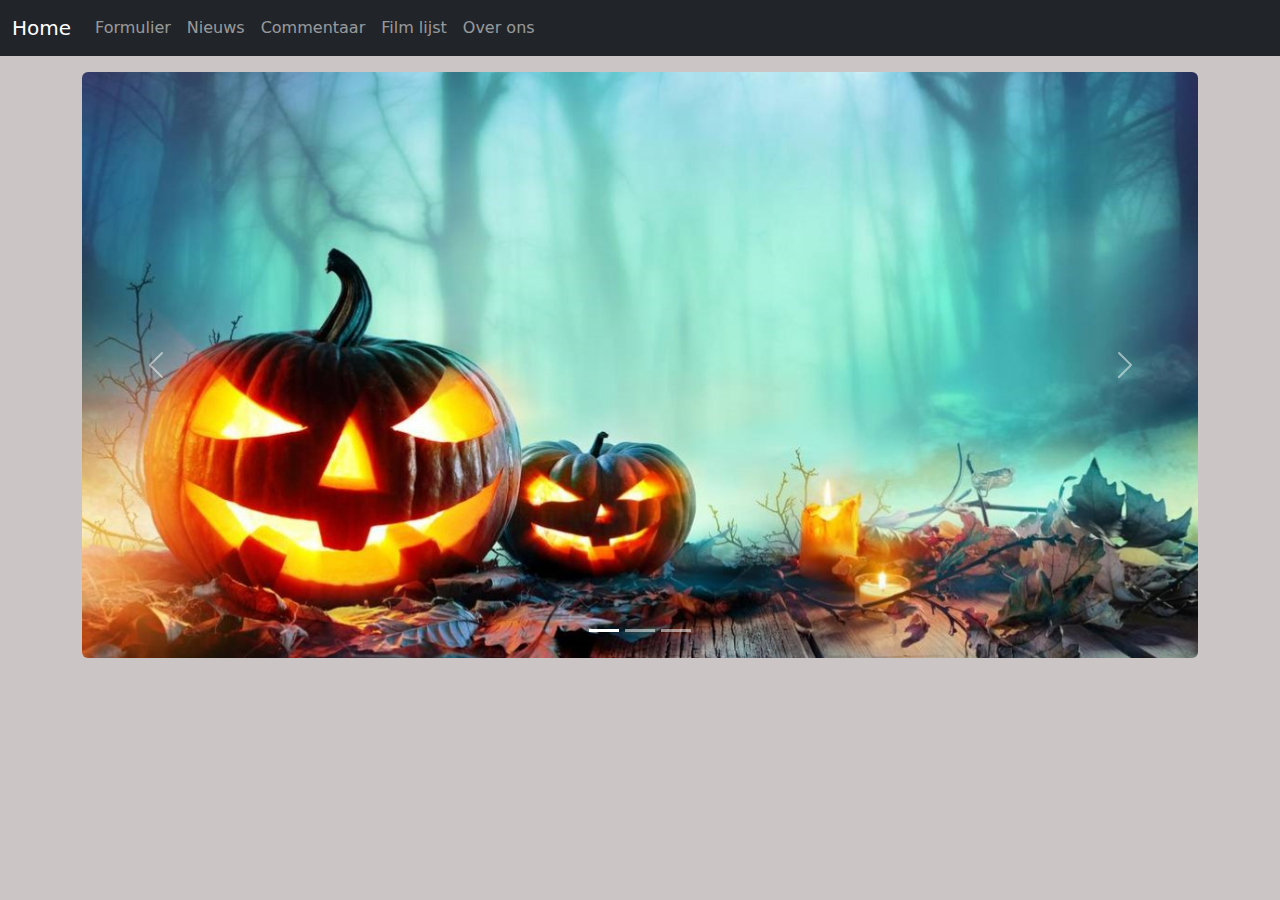
==== C3TESTDB/index.html @ 3062a711 "sumthing" ====
<!DOCTYPE html>
<html lang="en">
    <head>
        <meta charset="UTF-8">
        <meta http-equiv="X-UA-Compatible" content="IE=edge">
        <meta name="viewport" content="width=device-width, initial-scale=1.0">
        <title>Home</title>
        <link href="https://cdn.jsdelivr.net/npm/bootstrap@5.2.0/dist/css/bootstrap.min.css" rel="stylesheet">
        <script src="https://cdn.jsdelivr.net/npm/bootstrap@5.2.0/dist/js/bootstrap.bundle.min.js"></script>
        <link rel="stylesheet" href="css/mainSheet.css">
    </head>
    <body>

        <!-- navigation bar -->
    <nav class="navbar navbar-expand-lg navbar-dark bg-dark sticky-top">
        <div class="container-fluid">

            <!-- collapse button en home button -->
            <a class="navbar-brand" href="index.html">Home</a>
            <button class="navbar-toggler collapsed" data-bs-toggle="collapse" data-bs-target="#navbartarget">
                <div class="navbar-toggler-icon"></div>
            </button>

            <!-- list with links that switch between collapse list and in a row at the top-->
            <div class="navbar-collapse collapse" id="navbartarget">
                <ul class="navbar-nav">
                    <li class="nav-item">
                        <a href="pages/pageForm.html" class="nav-link">Formulier</a>
                    </li>
                    <li class="nav-item">
                        <a href="pages/news.html" class="nav-link">Nieuws</a>
                    </li>
                    <li class="nav-item">
                        <a href="pages/commentPage.html" class="nav-link">Commentaar</a>
                    </li>
                    <li class="nav-item">
                        <a href="pages/dataPage.html" class="nav-link">Film lijst</a>
                    </li>
                    <li class="nav-item">
                        <a href="pages/peoplePage.html" class="nav-link">Over ons</a>
                    </li>
                </ul>
            </div>

        </div>
    </nav>

    
    <!-- Carousel want leuk -->
    <div id="myCarousel" class="carousel slide container-lg mt-3">
        <!-- Indicators -->
        <div class="carousel-indicators">
            <button type="button" data-bs-target="#myCarousel" data-bs-slide-to="0" class="active"></button>
            <button type="button" data-bs-target="#myCarousel" data-bs-slide-to="1"></button>
            <button type="button" data-bs-target="#myCarousel" data-bs-slide-to="2"></button>
        </div>

        <!-- Wrapper for slides -->
        <div class="carousel-inner">
            <div class="carousel-item active"> <!-- Good Format -->
                <img src="images/HalloweenA.jpg" alt="pompoen" class="w-100 rounded">
            </div>
    
            <div class="carousel-item"> <!-- Good Format -->
                <img src="images/HalloweenB.jpg" alt="Chicago" class="w-100 rounded">
            </div>
        
            <div class="carousel-item"> <!-- Good Format -->
                <img src="images/HalloweenC.jpg" alt="New york" class="w-100 rounded">
            </div>
        </div>
    
        <!-- Left and right controls -->
        <button class="carousel-control-prev" type="button" data-bs-target="#myCarousel" data-bs-slide="prev">
            <span class="carousel-control-prev-icon"></span>
        </button>
        <button class="carousel-control-next" type="button" data-bs-target="#myCarousel" data-bs-slide="next">
            <span class="carousel-control-next-icon"></span>
        </button>
    </div>


    </body>
</html>
---- C3TESTDB/css/mainSheet.css ----
body {
    background-color: #ccc5c5;
    /* background-color: #881EE4; */
}
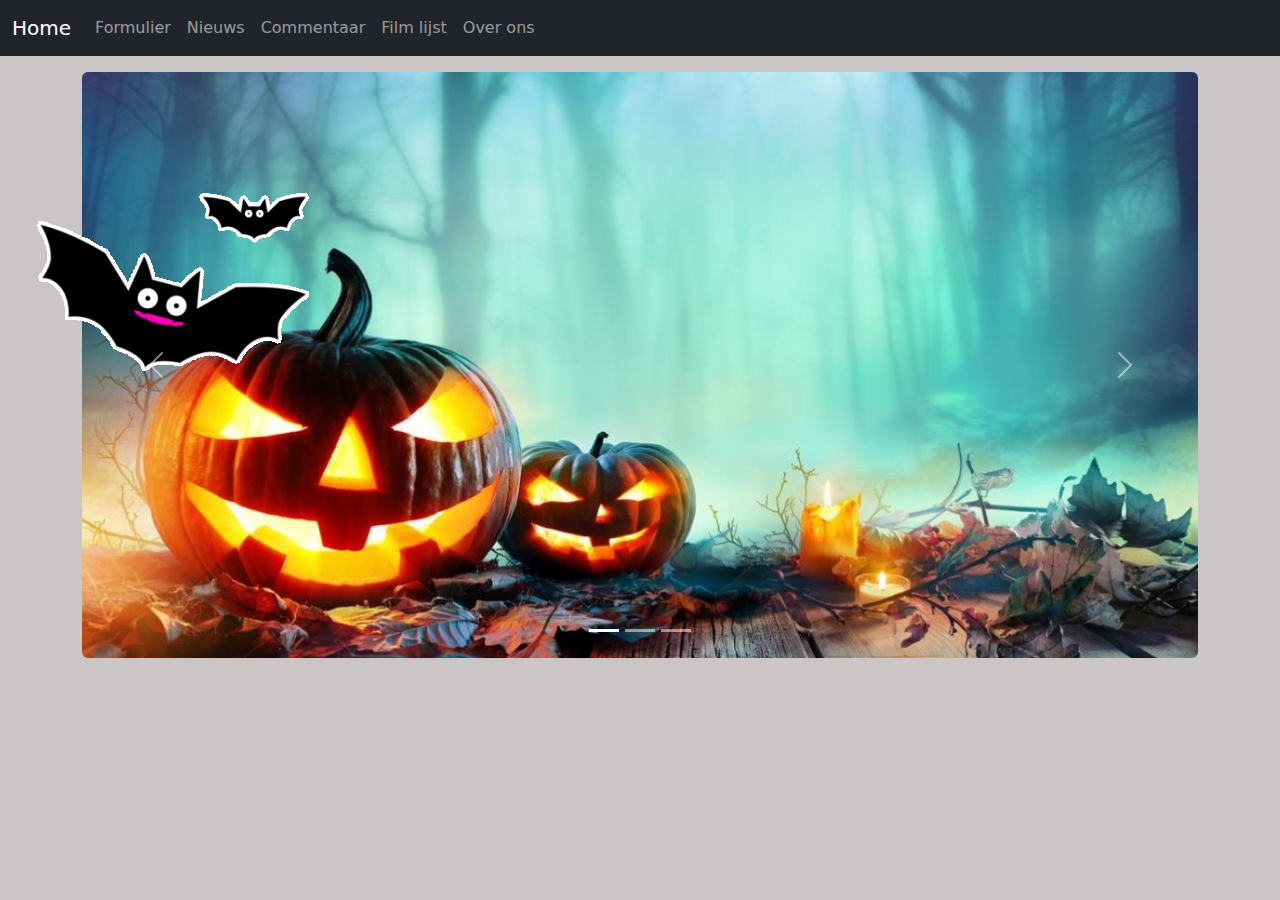
==== commit 21b8950c: "bats monkaW" ====
--- a/C3TESTDB/index.html
+++ b/C3TESTDB/index.html
@@ -79,6 +79,10 @@
         </button>
     </div>
 
+    <div id="bats">
+        <img src="images/bat-after-bat.gif" alt="bats gif">
+    </div>
+
 
     </body>
 </html>--- a/C3TESTDB/css/mainSheet.css
+++ b/C3TESTDB/css/mainSheet.css
@@ -1,4 +1,17 @@
 body {
     background-color: #ccc5c5;
     /* background-color: #881EE4; */
+}
+
+#bats {
+    animation: bats 4s linear 0s 1 normal;
+    animation-fill-mode: forwards;
+    position: fixed;
+    bottom: 50%;
+}
+
+@keyframes bats {
+    0% {margin-left:-100%;}
+    50% {margin-left:0%;}
+    100% {margin-left: 100%;}
 }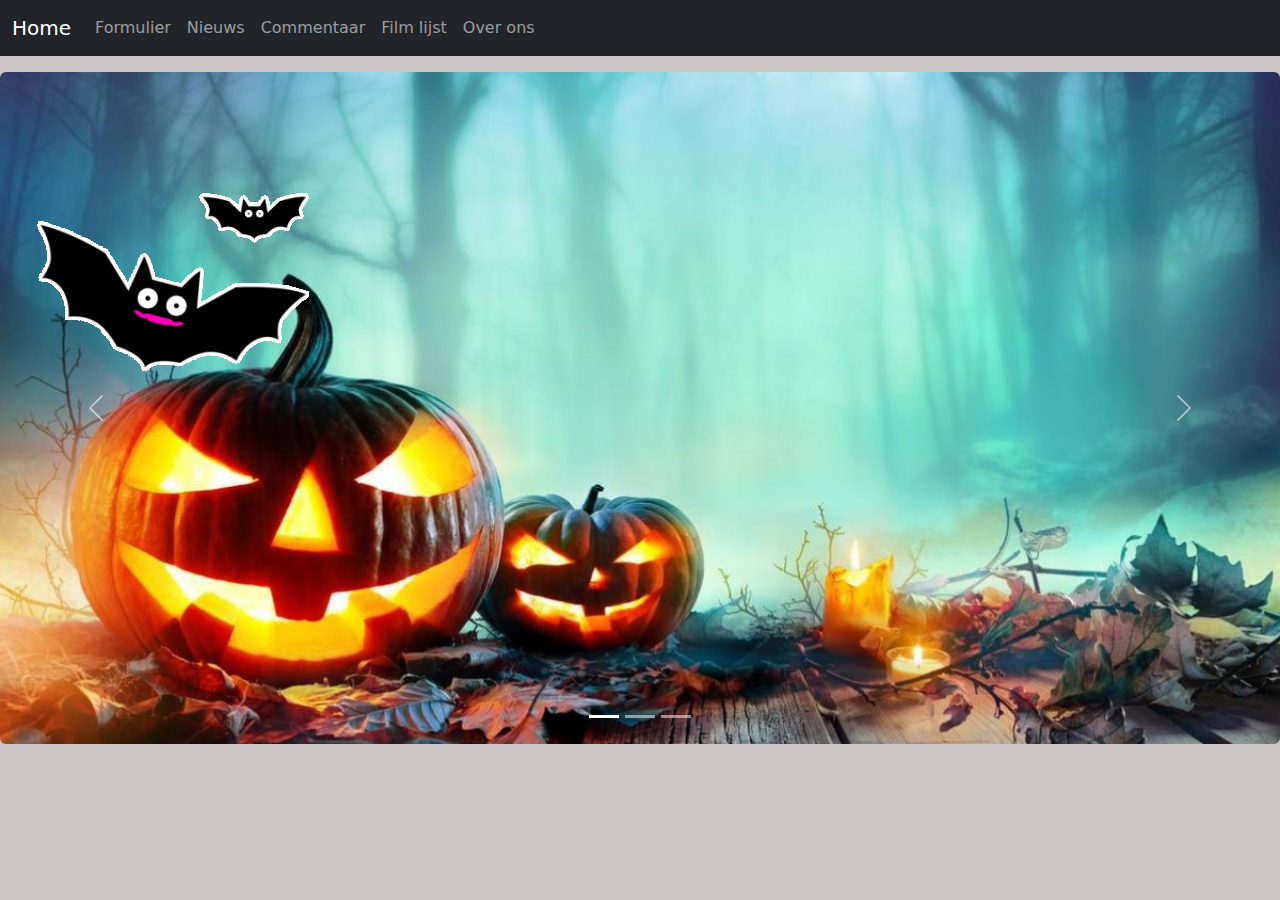
==== commit ad5902fa: "width 100 home carrousel" ====
--- a/C3TESTDB/index.html
+++ b/C3TESTDB/index.html
@@ -47,7 +47,7 @@
 
     
     <!-- Carousel want leuk -->
-    <div id="myCarousel" class="carousel slide container-lg mt-3">
+    <div id="myCarousel" class="carousel slide w-100 mt-3">
         <!-- Indicators -->
         <div class="carousel-indicators">
             <button type="button" data-bs-target="#myCarousel" data-bs-slide-to="0" class="active"></button>
@@ -58,15 +58,15 @@
         <!-- Wrapper for slides -->
         <div class="carousel-inner">
             <div class="carousel-item active"> <!-- Good Format -->
-                <img src="images/HalloweenA.jpg" alt="pompoen" class="w-100 rounded">
+                <img src="images/HalloweenA.jpg" alt="pompoen plaatje 1" class="w-100 rounded">
             </div>
     
             <div class="carousel-item"> <!-- Good Format -->
-                <img src="images/HalloweenB.jpg" alt="Chicago" class="w-100 rounded">
+                <img src="images/HalloweenB.jpg" alt="pompoen plaatje 2" class="w-100 rounded">
             </div>
         
             <div class="carousel-item"> <!-- Good Format -->
-                <img src="images/HalloweenC.jpg" alt="New york" class="w-100 rounded">
+                <img src="images/HalloweenC.jpg" alt="pompoen plaatje 3" class="w-100 rounded">
             </div>
         </div>
     
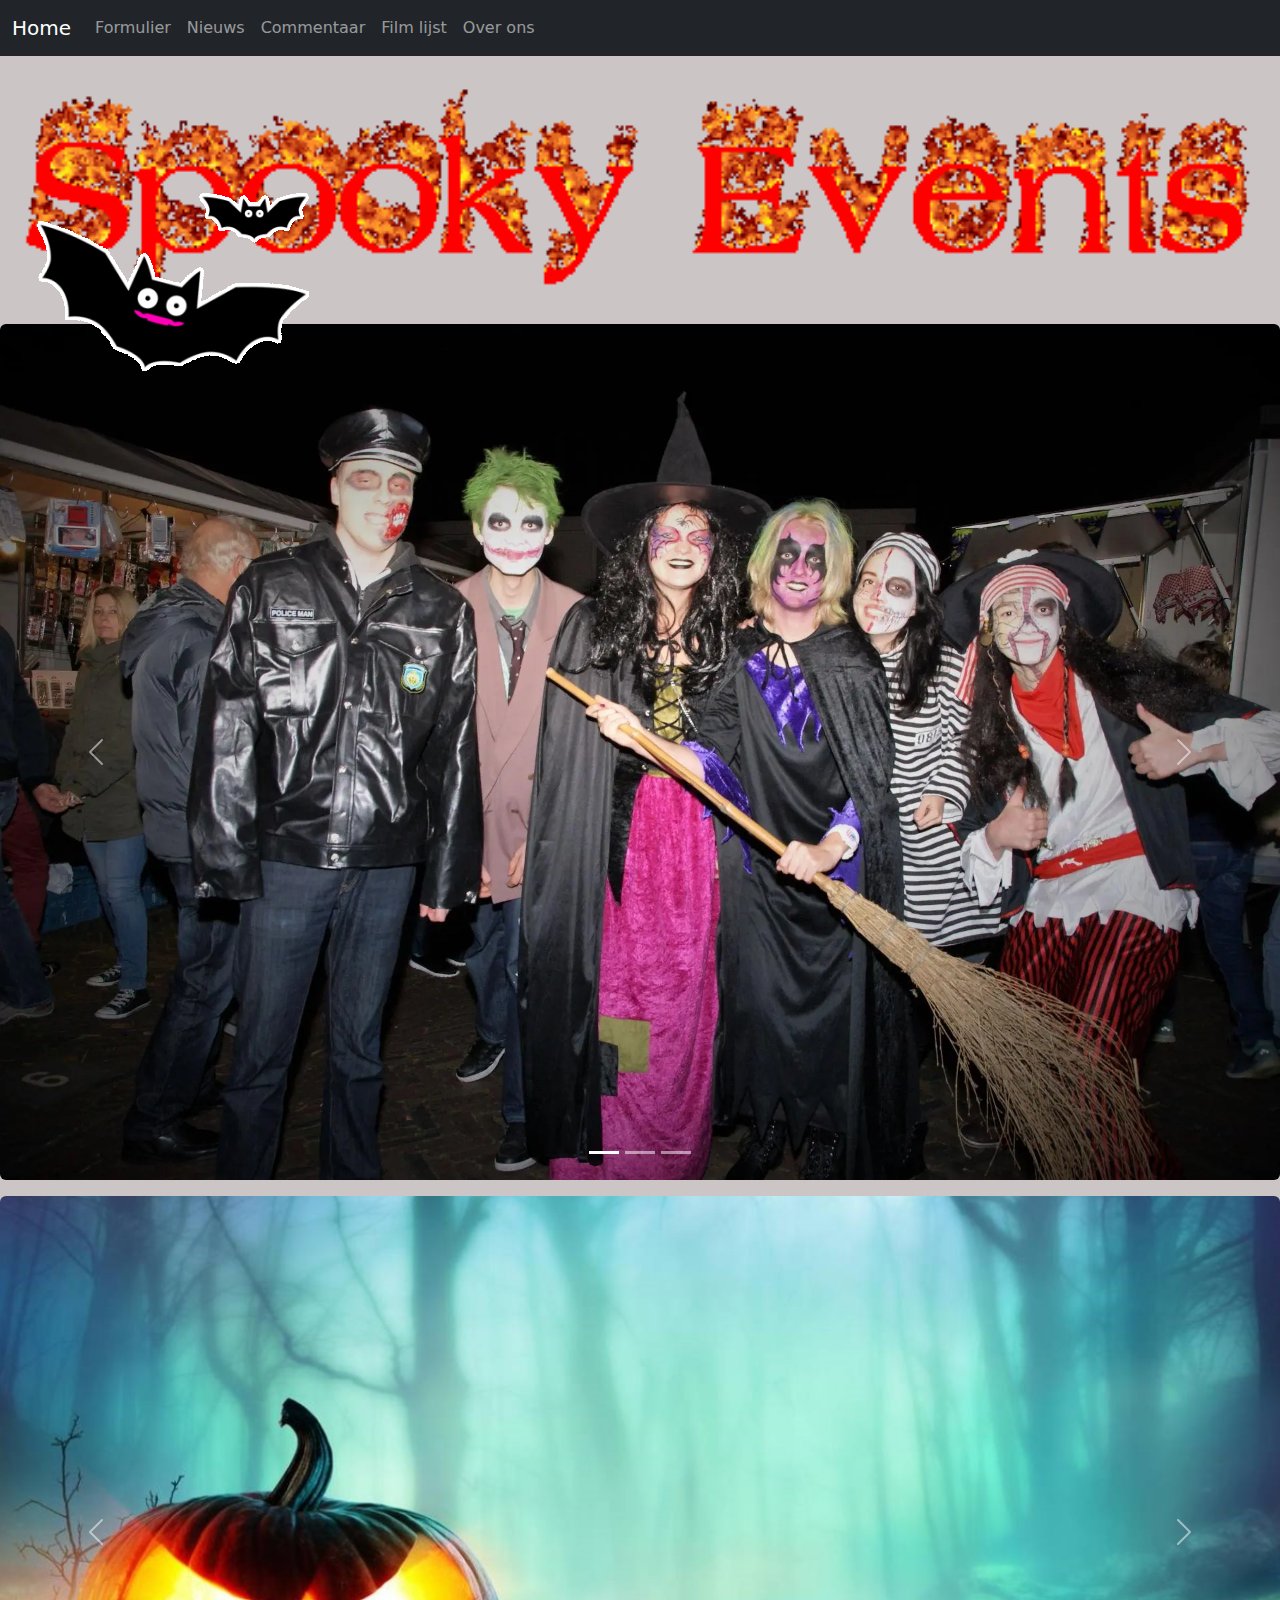
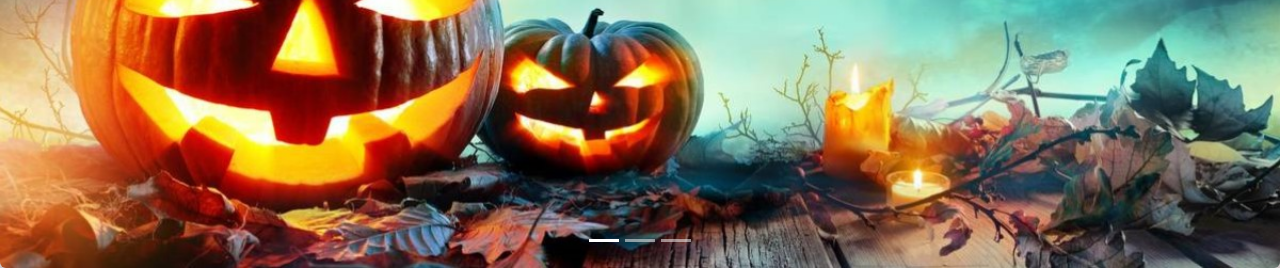
==== commit 31392027: "fire" ====
--- a/C3TESTDB/index.html
+++ b/C3TESTDB/index.html
@@ -45,42 +45,85 @@
         </div>
     </nav>
 
-    
-    <!-- Carousel want leuk -->
-    <div id="myCarousel" class="carousel slide w-100 mt-3">
+    <!-- logo font container -->
+    <div class="d-flex justify-content-center flex-column">
+        <img src="images/homePage/nameFire.gif" alt="Spooky Events" class="fluid-image">
+    </div>
+
+
+    <!-- Carousel -->
+    <div id="partyCarousel" class="carousel slide w-100 mt-3">
         <!-- Indicators -->
         <div class="carousel-indicators">
-            <button type="button" data-bs-target="#myCarousel" data-bs-slide-to="0" class="active"></button>
-            <button type="button" data-bs-target="#myCarousel" data-bs-slide-to="1"></button>
-            <button type="button" data-bs-target="#myCarousel" data-bs-slide-to="2"></button>
+            <button type="button" data-bs-target="#partyCarousel" data-bs-slide-to="0" class="active"></button>
+            <button type="button" data-bs-target="#partyCarousel" data-bs-slide-to="1"></button>
+            <button type="button" data-bs-target="#partyCarousel" data-bs-slide-to="2"></button>
         </div>
 
         <!-- Wrapper for slides -->
         <div class="carousel-inner">
             <div class="carousel-item active"> <!-- Good Format -->
-                <img src="images/HalloweenA.jpg" alt="pompoen plaatje 1" class="w-100 rounded">
+                <img src="images/homePage/HalloweenFeest1.jpg" alt="Halloween feest" class="w-100 rounded">
             </div>
     
             <div class="carousel-item"> <!-- Good Format -->
-                <img src="images/HalloweenB.jpg" alt="pompoen plaatje 2" class="w-100 rounded">
+                <img src="images/homePage/HalloweenFeest2.jpg" alt="Halloween feest" class="w-100 rounded">
             </div>
         
             <div class="carousel-item"> <!-- Good Format -->
-                <img src="images/HalloweenC.jpg" alt="pompoen plaatje 3" class="w-100 rounded">
+                <img src="images/homePage/HalloweenFeest3.jpg" alt="Halloween feest" class="w-100 rounded">
             </div>
         </div>
     
         <!-- Left and right controls -->
-        <button class="carousel-control-prev" type="button" data-bs-target="#myCarousel" data-bs-slide="prev">
+        <button class="carousel-control-prev" type="button" data-bs-target="#partyCarousel" data-bs-slide="prev">
             <span class="carousel-control-prev-icon"></span>
         </button>
-        <button class="carousel-control-next" type="button" data-bs-target="#myCarousel" data-bs-slide="next">
+        <button class="carousel-control-next" type="button" data-bs-target="#partyCarousel" data-bs-slide="next">
             <span class="carousel-control-next-icon"></span>
         </button>
     </div>
 
     <div id="bats">
-        <img src="images/bat-after-bat.gif" alt="bats gif">
+        <img src="images/homePage/bat-after-bat.gif" alt="bats gif">
+    </div>
+
+    
+    <!-- Carousel want leuk -->
+    <div id="pumpkinCarousel" class="carousel slide w-100 mt-3">
+        <!-- Indicators -->
+        <div class="carousel-indicators">
+            <button type="button" data-bs-target="#pumpkinCarousel" data-bs-slide-to="0" class="active"></button>
+            <button type="button" data-bs-target="#pumpkinCarousel" data-bs-slide-to="1"></button>
+            <button type="button" data-bs-target="#pumpkinCarousel" data-bs-slide-to="2"></button>
+        </div>
+
+        <!-- Wrapper for slides -->
+        <div class="carousel-inner">
+            <div class="carousel-item active"> <!-- Good Format -->
+                <img src="images/homePage/HalloweenA.jpg" alt="pompoen plaatje 1" class="w-100 rounded">
+            </div>
+    
+            <div class="carousel-item"> <!-- Good Format -->
+                <img src="images/homePage/HalloweenB.jpg" alt="pompoen plaatje 2" class="w-100 rounded">
+            </div>
+        
+            <div class="carousel-item"> <!-- Good Format -->
+                <img src="images/homePage/HalloweenC.jpg" alt="pompoen plaatje 3" class="w-100 rounded">
+            </div>
+        </div>
+    
+        <!-- Left and right controls -->
+        <button class="carousel-control-prev" type="button" data-bs-target="#pumpkinCarousel" data-bs-slide="prev">
+            <span class="carousel-control-prev-icon"></span>
+        </button>
+        <button class="carousel-control-next" type="button" data-bs-target="#pumpkinCarousel" data-bs-slide="next">
+            <span class="carousel-control-next-icon"></span>
+        </button>
+    </div>
+
+    <div id="bats">
+        <img src="images/homePage/bat-after-bat.gif" alt="bats gif">
     </div>
 
 
--- a/C3TESTDB/css/mainSheet.css
+++ b/C3TESTDB/css/mainSheet.css
@@ -1,6 +1,5 @@
 body {
     background-color: #ccc5c5;
-    /* background-color: #881EE4; */
 }
 
 #bats {
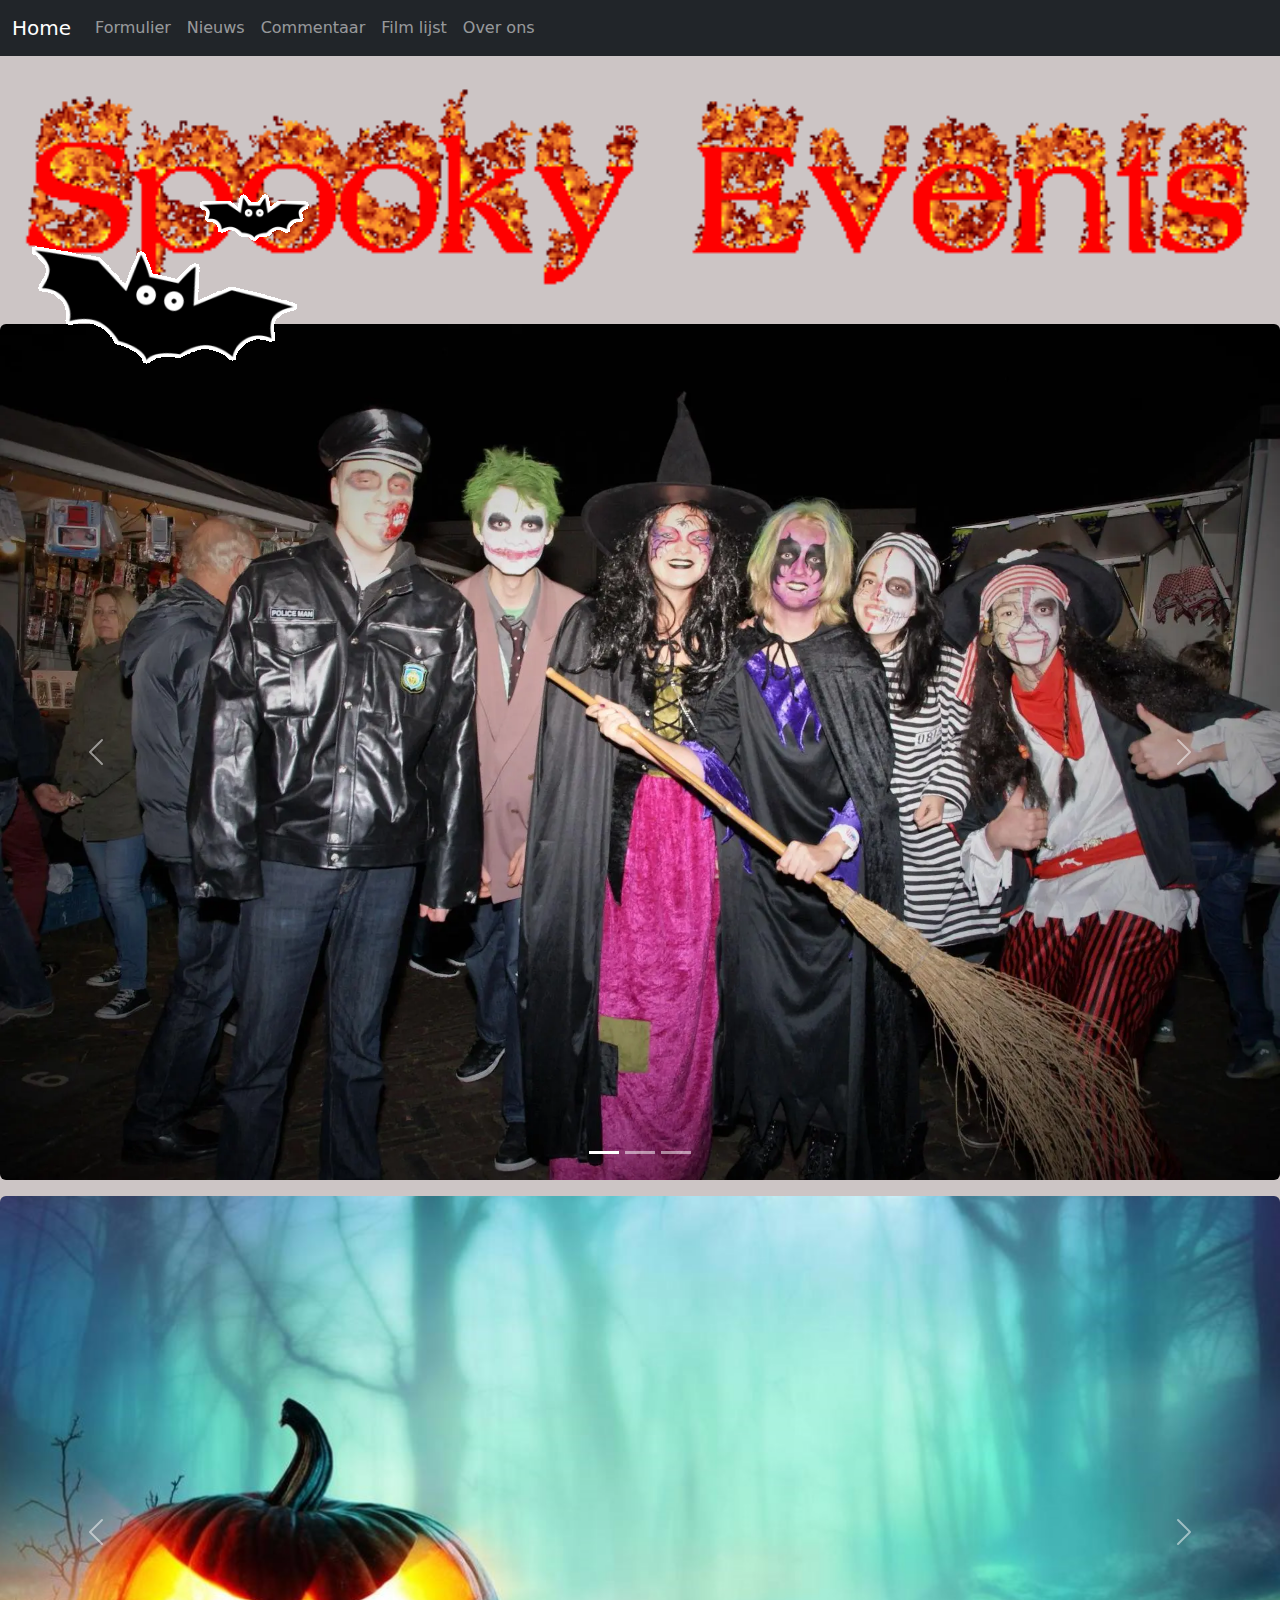
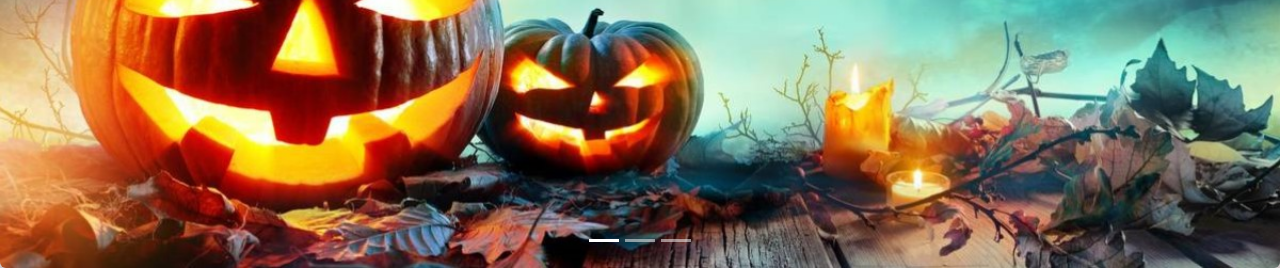
==== commit 39864dcf: "added people" ====
--- a/C3TESTDB/index.html
+++ b/C3TESTDB/index.html
@@ -45,7 +45,7 @@
         </div>
     </nav>
 
-    <!-- logo font container -->
+    <!-- logo font container for center -->
     <div class="d-flex justify-content-center flex-column">
         <img src="images/homePage/nameFire.gif" alt="Spooky Events" class="fluid-image">
     </div>
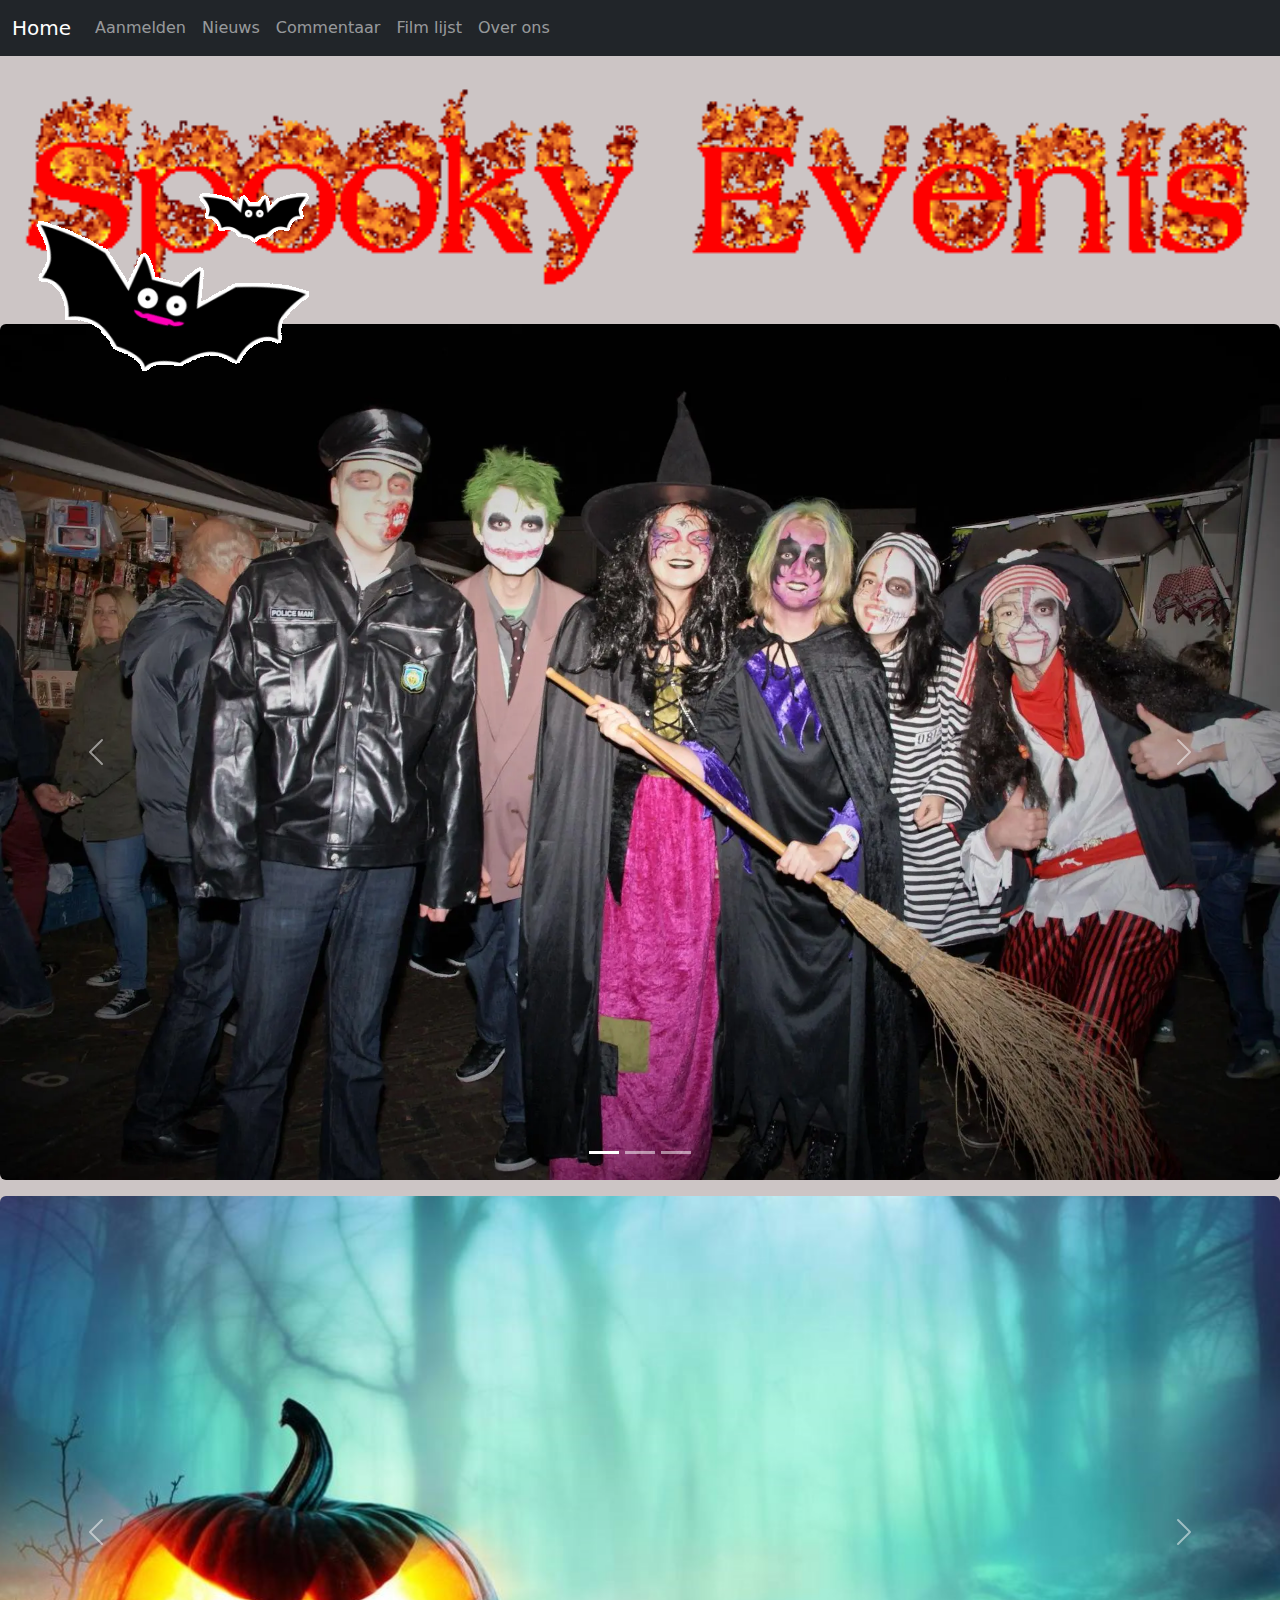
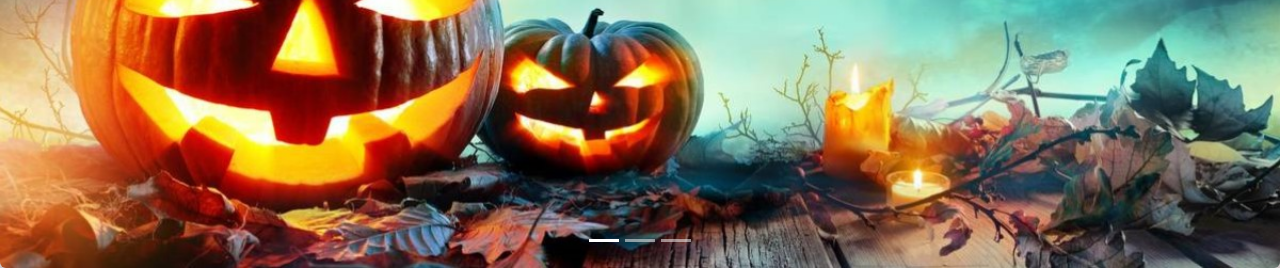
==== commit 29f9c229: "change to aanmelden" ====
--- a/C3TESTDB/index.html
+++ b/C3TESTDB/index.html
@@ -25,7 +25,7 @@
             <div class="navbar-collapse collapse" id="navbartarget">
                 <ul class="navbar-nav">
                     <li class="nav-item">
-                        <a href="pages/pageForm.html" class="nav-link">Formulier</a>
+                        <a href="pages/pageForm.html" class="nav-link">Aanmelden</a>
                     </li>
                     <li class="nav-item">
                         <a href="pages/news.html" class="nav-link">Nieuws</a>
